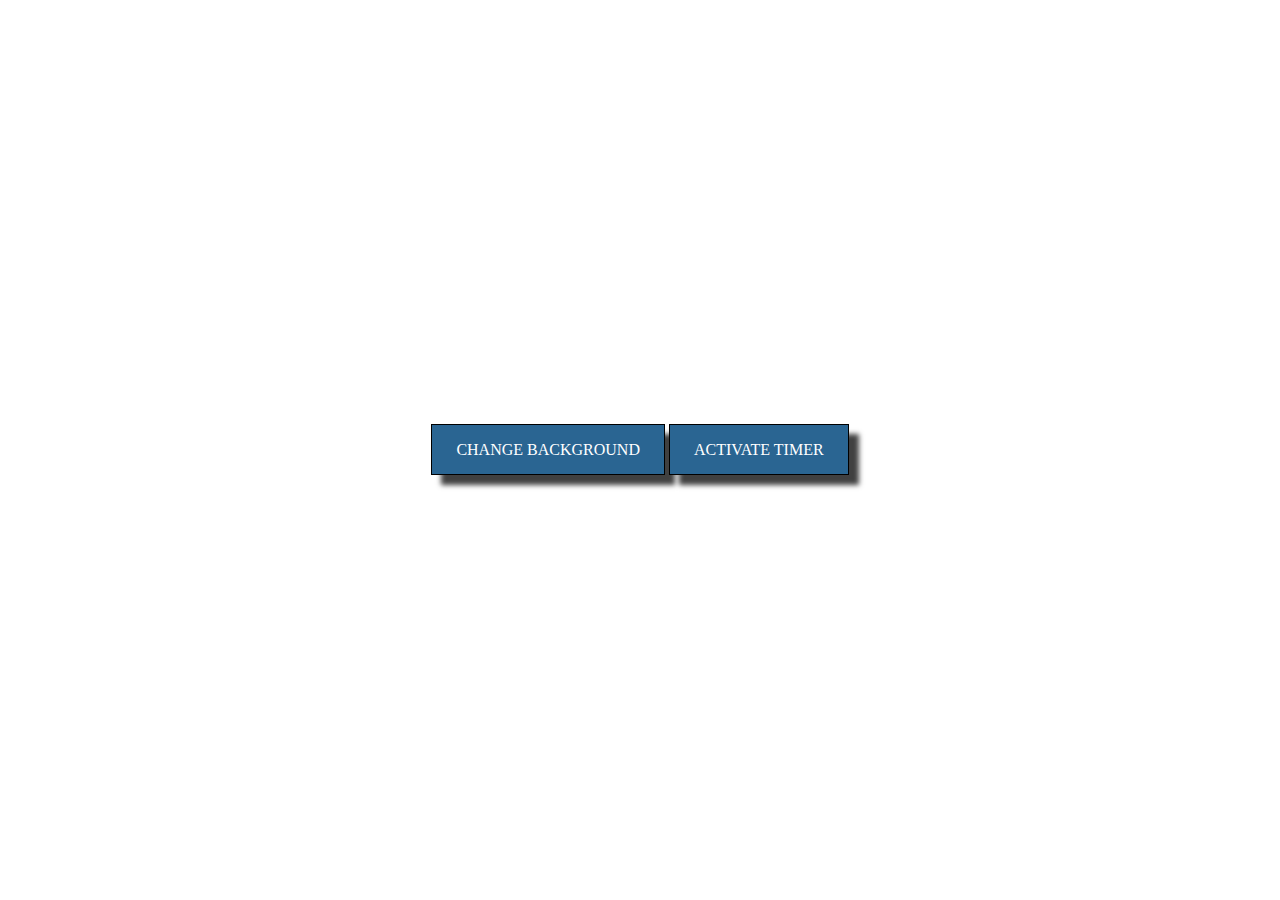
==== simple/background-color-changer/index.html @ 902bb760 "Color changer" ====
<html>
    <head>
        <script src="https://ajax.googleapis.com/ajax/libs/jquery/3.5.1/jquery.min.js"></script>
        <script src="index.js"> </script>
        <link rel="stylesheet" href="style.css">
        <title>Background color changer</title>
    </head>
    <body class="container">
        <div>
            <a href="#" class="btn" id="color_changer">Change background</a>
            <a href="#" class="btn" id="color_timer">Activate timer</a>
        </div>
    </body>
</html>
---- simple/background-color-changer/style.css ----
html, body {
    font-size: 1em;
    color: #000000;
    font-family: 'Verdana' !important;
}

body {
    margin: 0;
}

.container {
    background-color: #ffffff;
    display: flex;
    align-items: center;
    justify-content: center;
    transition: background-color 0.4s ease;
}

.btn {
    text-decoration: none;
    padding: 1em 1.5em;
    text-transform: uppercase;
    background-color: 2a6592;
    color: #ffffff;
    box-shadow: 10px 10px 5px 0px rgba(0,0,0,0.75);
    border: 1px solid #000000;
}

.btn:hover {
    background-color: #8ec3eb;
    color: #000000;
}
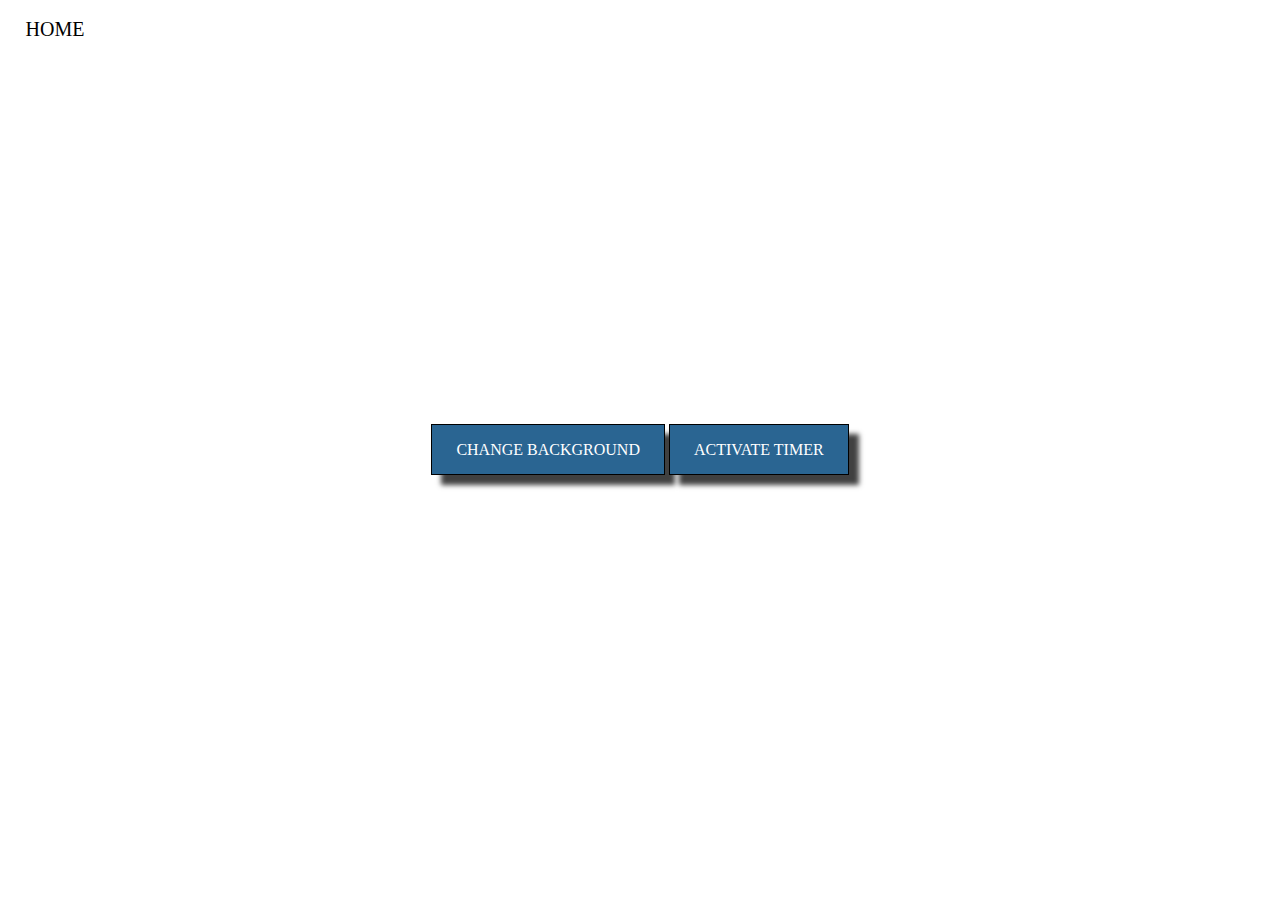
==== commit 6e9ce216: "todo + home" ====
--- a/simple/background-color-changer/index.html
+++ b/simple/background-color-changer/index.html
@@ -3,9 +3,11 @@
         <script src="https://ajax.googleapis.com/ajax/libs/jquery/3.5.1/jquery.min.js"></script>
         <script src="index.js"> </script>
         <link rel="stylesheet" href="style.css">
+        <link rel="stylesheet" href="../../home-link.css">
         <title>Background color changer</title>
     </head>
     <body class="container">
+        <a class="home_link" href="../../index.html">Home</a>
         <div>
             <a href="#" class="btn" id="color_changer">Change background</a>
             <a href="#" class="btn" id="color_timer">Activate timer</a>
--- a/home-link.css
+++ b/home-link.css
@@ -0,0 +1,9 @@
+.home_link {
+    position: absolute;
+    top: 2%;
+    left: 2%;
+    text-transform: uppercase;
+    text-decoration: none;
+    color: #000000;
+    font-size: 20px !important;
+}